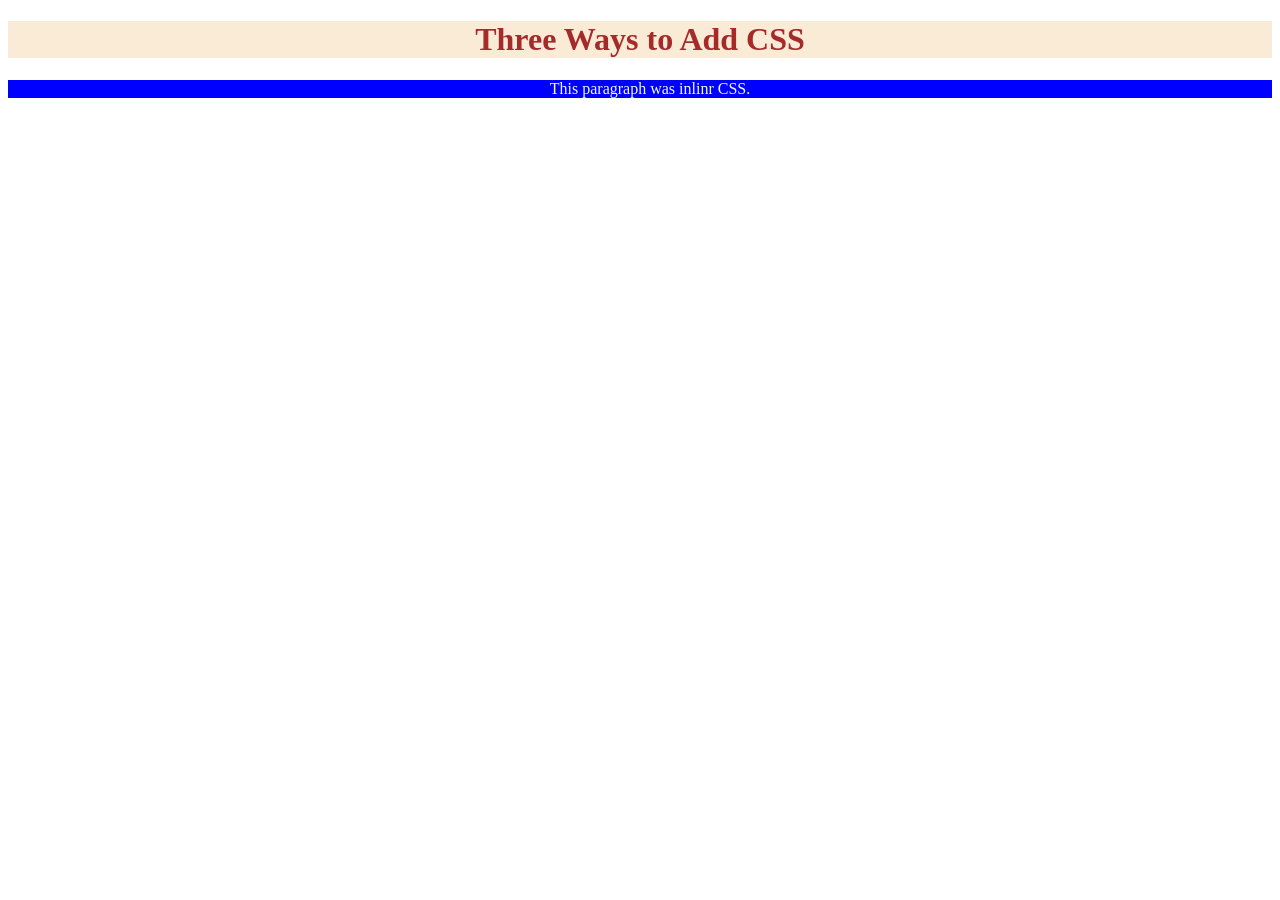
==== external.html @ a1783e94 "added external css" ====
<!DOCTYPE html>
<html lang="en">
<head>
    <meta charset="UTF-8">
    <meta name="viewport" content="width=device-width, initial-scale=1.0">
    <title>Document</title>
    
    <link rel="stylesheet" href="style.css">
    <style>
      h1{
        background-color: antiquewhite;
        text-align: center;
        color: brown;
      }
    </style>
</head>
<body>
    <h1>Three Ways to Add CSS</h1>
    <p>This paragraph was inlinr CSS.</p>
</body>
</html>
---- style.css ----
p{
    background-color: blue;
    color: aliceblue;
    text-align: center;
    justify-content: center;
    margin-top: 10px;
    padding-left: 20px;
}
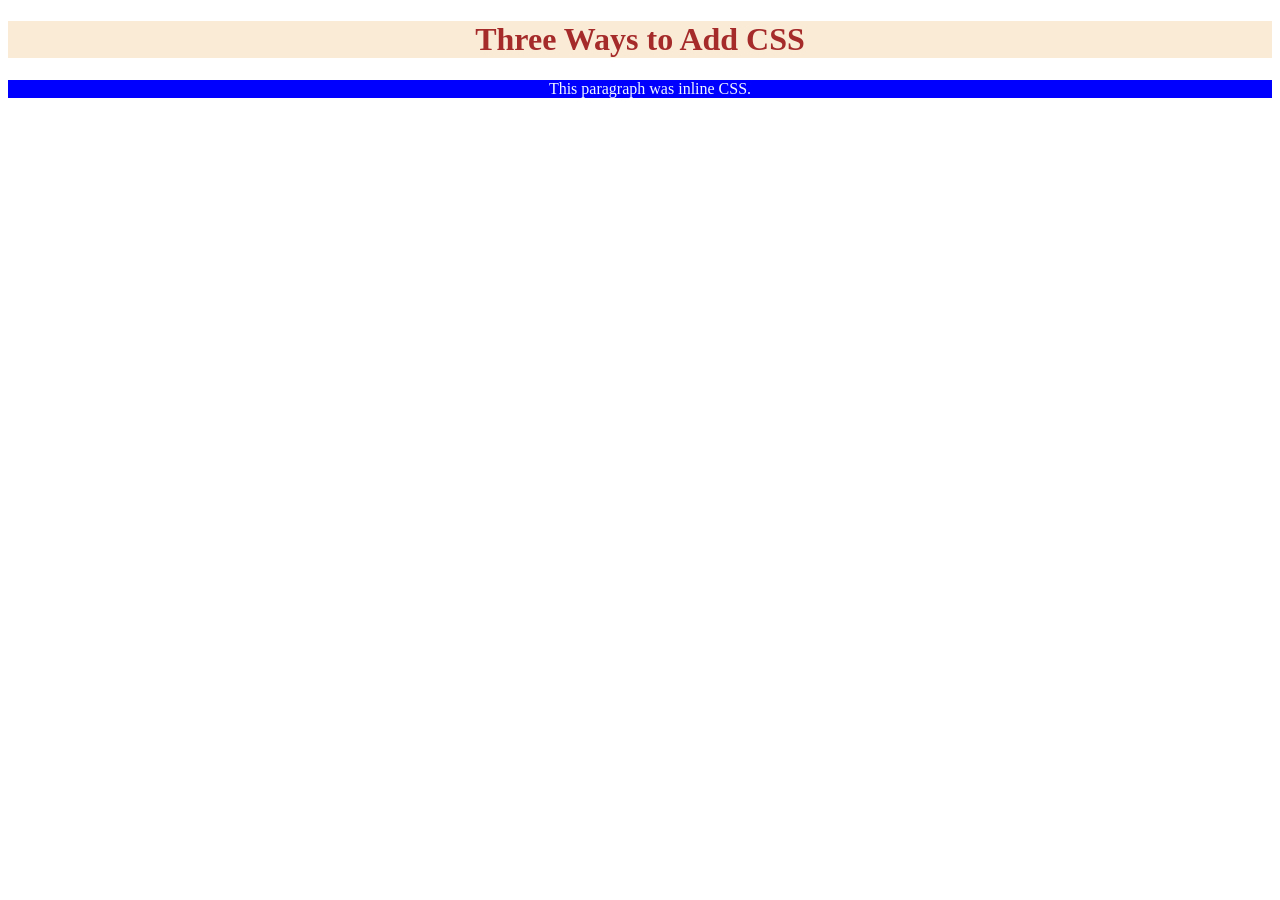
==== commit f571926d: "added table feature" ====
--- a/external.html
+++ b/external.html
@@ -16,6 +16,6 @@
 </head>
 <body>
     <h1>Three Ways to Add CSS</h1>
-    <p>This paragraph was inlinr CSS.</p>
+    <p>This paragraph was inline CSS.</p>
 </body>
 </html>
